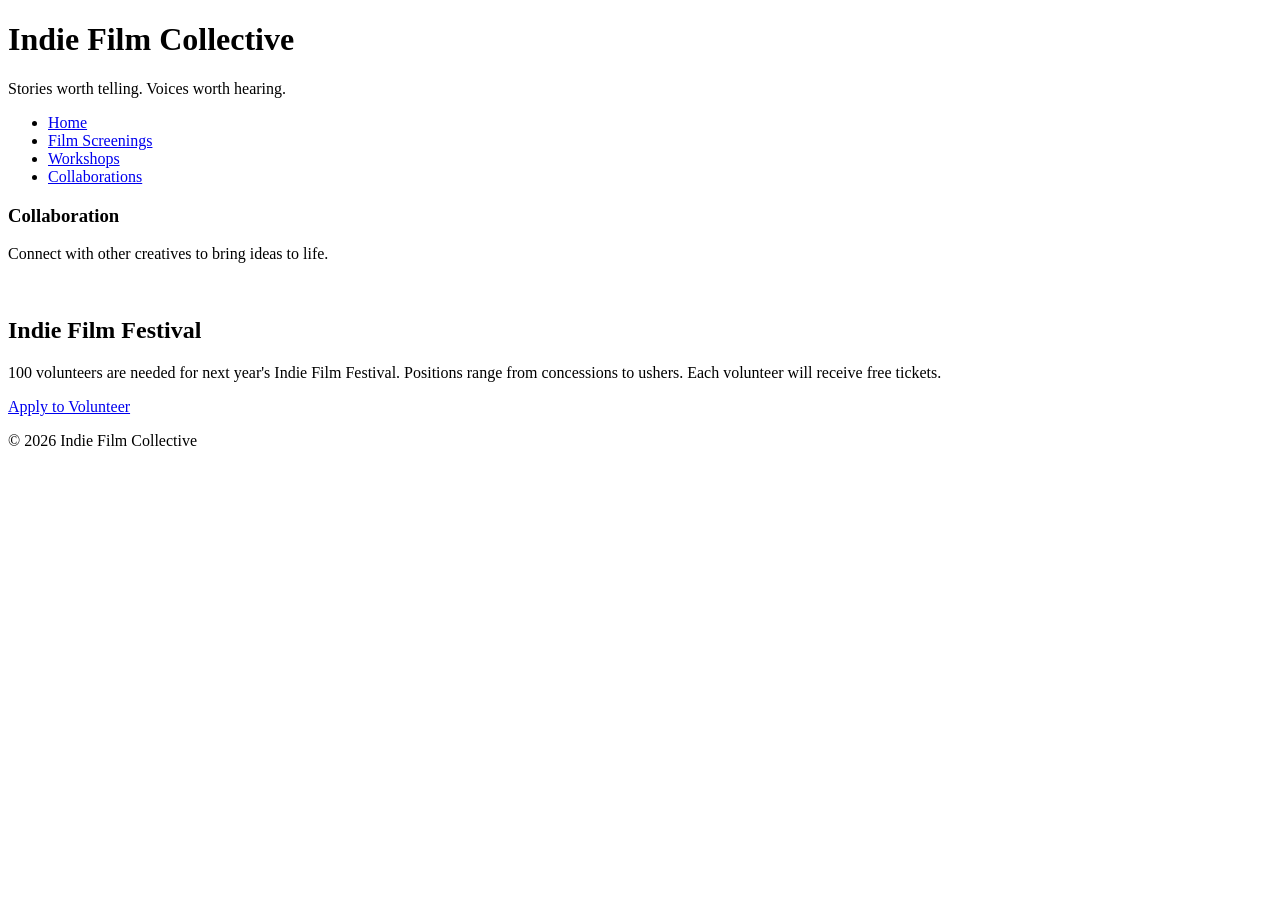
==== collaborations.html @ 014f5b17 "Html files before adding my own contributions" ====
<!DOCTYPE html>
<html lang="en">
<head>
    <meta charset="UTF-8">
    <meta name="viewport" content="width=device-width, initial-scale=1.0">
    <title>Collaborations - Indie Film Collective</title>
</head>
<header>
    <h1>Indie Film Collective</h1>
    <p>Stories worth telling. Voices worth hearing.</p>
</header>
<nav>
    <ul>
        <li><a href="index.html">Home</a></li>
        <li><a href="screenings.html">Film Screenings</a></li>
        <li><a href="workshops.html">Workshops</a></li>
        <li><a href="collaborations.html">Collaborations</a></li>
    </ul>
</nav>
<body>
<main>
    <section id="collaborations">
        <h3>Collaboration</h3>
        <p>Connect with other creatives to bring ideas to life.</p>
        <img src="images/collaboration.jpg" width="500" alt="">
    </section>
</main>
<aside>
    <h2>Indie Film Festival</h2>
    <p>100 volunteers are needed for next year's Indie Film Festival. Positions range from concessions to ushers. Each volunteer will receive free tickets.</p>
    <a href="#">Apply to Volunteer</a>
</aside>
<footer>
    <p>&copy; 2026 Indie Film Collective</p>
</footer>
</body>
</html>
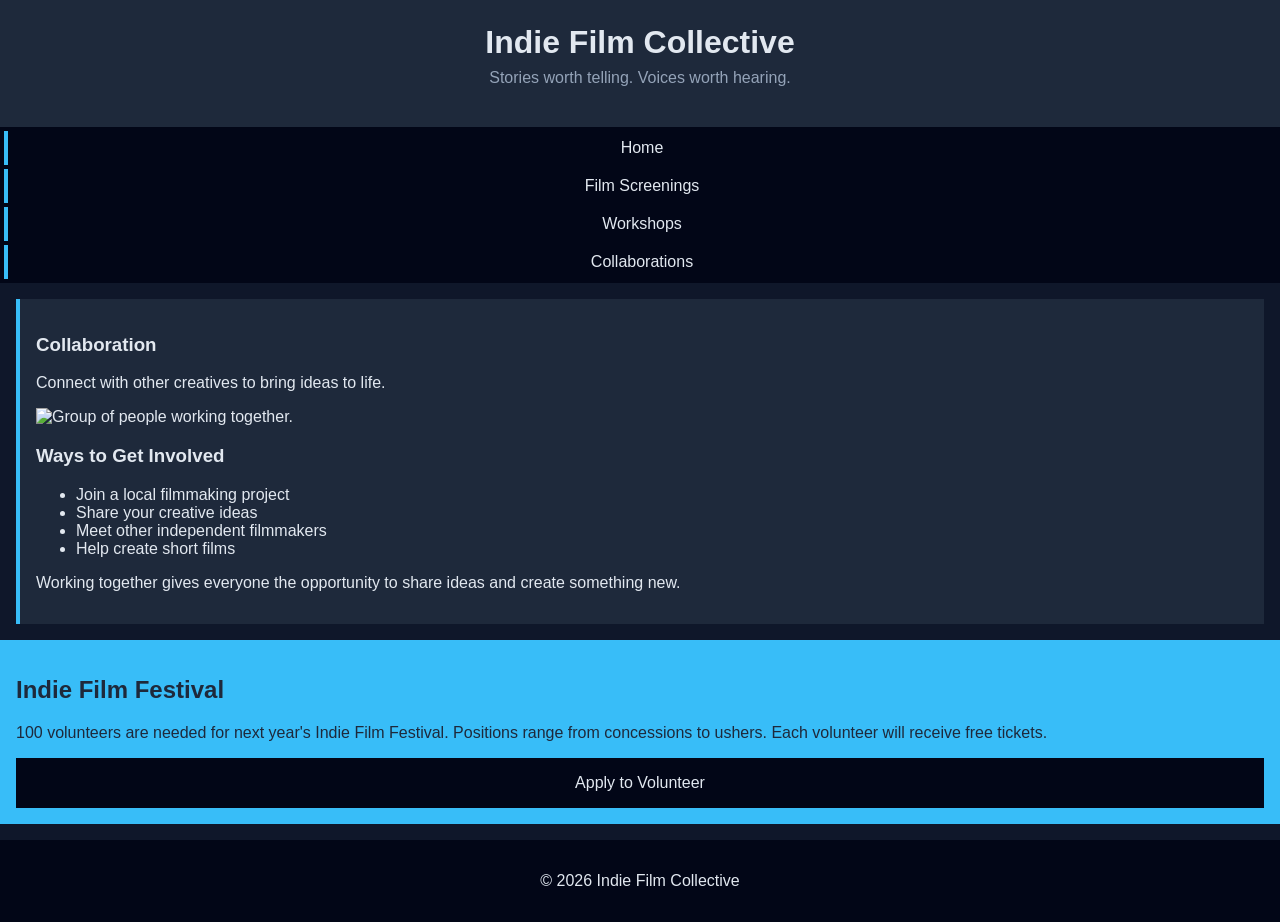
==== commit 02d9cc50: "Finished HTMLs" ====
--- a/collaborations.html
+++ b/collaborations.html
@@ -4,11 +4,13 @@
     <meta charset="UTF-8">
     <meta name="viewport" content="width=device-width, initial-scale=1.0">
     <title>Collaborations - Indie Film Collective</title>
+    <link rel="stylesheet" href="styles.css">
 </head>
-<header>
-    <h1>Indie Film Collective</h1>
-    <p>Stories worth telling. Voices worth hearing.</p>
-</header>
+<body>
+    <header>
+        <h1>Indie Film Collective</h1>
+        <p>Stories worth telling. Voices worth hearing.</p>
+    </header>
 <nav>
     <ul>
         <li><a href="index.html">Home</a></li>
@@ -17,19 +19,27 @@
         <li><a href="collaborations.html">Collaborations</a></li>
     </ul>
 </nav>
-<body>
 <main>
     <section id="collaborations">
         <h3>Collaboration</h3>
         <p>Connect with other creatives to bring ideas to life.</p>
-        <img src="images/collaboration.jpg" width="500" alt="">
+        <img src="images/collaboration.jpg" width="500" alt="Group of people working together.">
+   
+        <h3>Ways to Get Involved</h3>
+        <ul>
+            <li>Join a local filmmaking project</li>
+            <li>Share your creative ideas</li>
+            <li>Meet other independent filmmakers</li>
+            <li>Help create short films</li>
+        </ul>
+        <p>Working together gives everyone the opportunity to share ideas and create something new.</p>
     </section>
 </main>
-<aside>
-    <h2>Indie Film Festival</h2>
-    <p>100 volunteers are needed for next year's Indie Film Festival. Positions range from concessions to ushers. Each volunteer will receive free tickets.</p>
-    <a href="#">Apply to Volunteer</a>
-</aside>
+    <aside>
+        <h2>Indie Film Festival</h2>
+        <p>100 volunteers are needed for next year's Indie Film Festival. Positions range from concessions to ushers. Each volunteer will receive free tickets.</p>
+        <a href="collaborations.html">Apply to Volunteer</a>
+    </aside>
 <footer>
     <p>&copy; 2026 Indie Film Collective</p>
 </footer>
--- a/styles.css
+++ b/styles.css
@@ -0,0 +1,111 @@
+/* CSS by Christina Carrasquilla, iteration by Gillian Lemon*/
+
+/* ===== Color Palette ===== 
+
+    backgound: #0f172a;
+    nav-footer: #020617;
+    card: #1e293b;
+    text-main: #e2e8f0;
+    text-muted: #94a3b8;
+    accent: #38bdf8;
+}
+*/
+
+/* ===== GLOBAL (Base) Styles ===== */
+body {
+    font-family: Helvetica, Arial, sans-serif;
+    margin: 0;
+    background-color: #0f172a;
+    color: #e2e8f0;
+    min-width:500px;
+    display:grid;
+    grid-template-columns:1fr;
+}
+
+header {
+    background-color: #1e293b;
+    text-align: center;
+    padding: 1.5rem;
+}
+
+header h1 {
+    margin: 0;
+}
+
+header p {
+    margin-top: 0.5rem;
+    color: #94a3b8;
+}
+
+nav {
+    background-color: #020617;
+}
+
+nav ul {
+    list-style: none;
+    margin: 0;
+    padding: 0;
+}
+
+nav a {
+    color: #e2e8f0;
+    text-decoration: none;
+    padding: 0.5rem;
+    display: block;
+    border-left: 4px solid #38bdf8;
+    margin: .25rem;
+}
+
+nav a:hover {
+    background-color: #334155;
+}
+
+main {
+    padding: 1rem;
+}
+
+img {
+    width:100%;
+}
+
+#screenings, #workshops, #collaborations {
+    background-color: #1e293b;
+    padding: 1rem;
+    padding: 1rem;
+    border-left: 4px solid #38bdf8;
+}
+
+aside {
+    background-color: #38bdf8;
+    color: #1e293b;
+    padding: 1rem;
+    padding: 1rem;
+}
+
+a {
+    display:block;
+    background-color:#020617;
+    color:#e2e8f0;
+    padding:1rem 2rem;
+    text-decoration:none;
+    text-align:center;
+}
+a:hover {
+    color:#020617;
+    background-color:#e2e8f0;
+}
+
+footer {
+    background-color: #020617;
+    text-align: center;
+    padding: 1rem;
+    margin-top: 1rem;
+}
+
+/* ===== Media Query (Medium) ===== */
+/* write a media query for a screen with at least 800px */
+/* change the body's grid template to 1fr 300px */
+/* target the header, nav, and footer and style their grid-column to 1/-1 */
+/* target the nav and display it flex, spaceed around */
+/* target the .card-row to display flex */
+/* target the sections in .card-row witha width for 30% */
